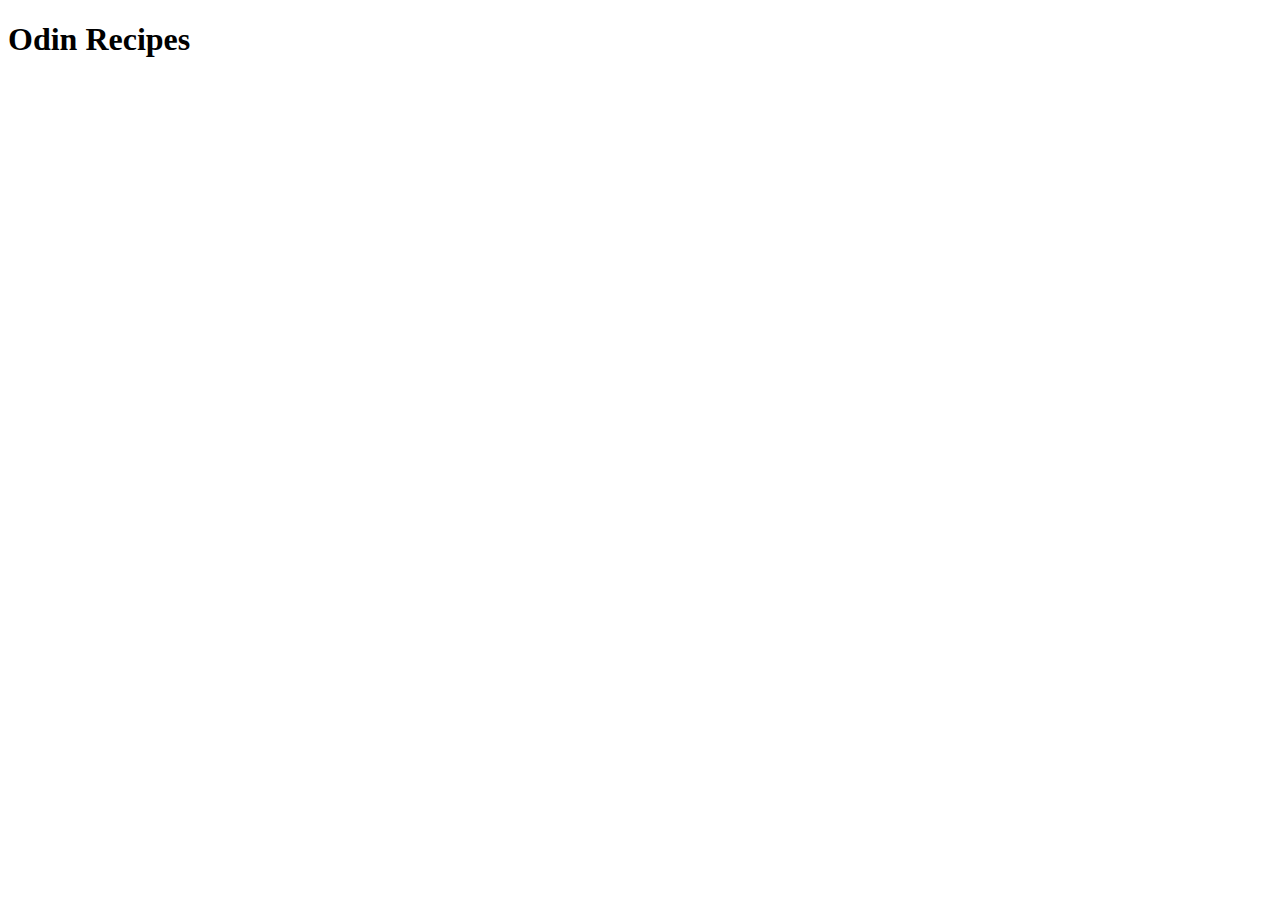
==== index.html @ 0bd82eb3 "Initial structure" ====
<!DOCTYPE html>
<html lang="en">
<head>
    <meta charset="UTF-8">
    <meta name="viewport" content="width=device-width, initial-scale=1.0">
    <title>Document</title>
</head>
<body>
    <h1>Odin Recipes</h1>
</body>
</html>
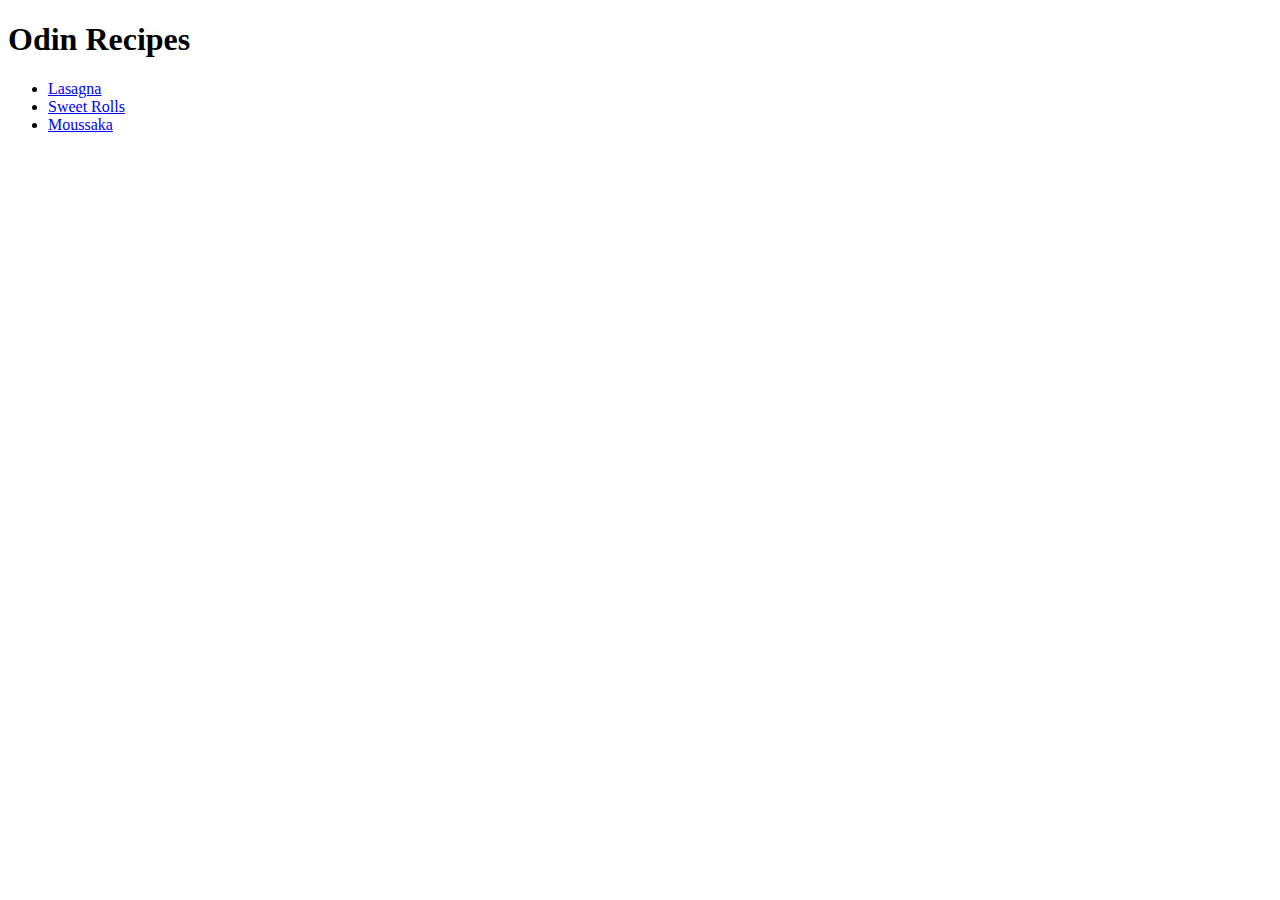
==== commit b6d5b6a3: "add more recipes" ====
--- a/index.html
+++ b/index.html
@@ -7,5 +7,11 @@
 </head>
 <body>
     <h1>Odin Recipes</h1>
+    <ul>
+        <li><a href="recipes/lasagna.html">Lasagna</a></li>
+        <li><a href="recipes/sweet-roll.html">Sweet Rolls</a></li>
+        <li><a href="recipes/moussaka.html">Moussaka</a></li>
+    </ul>
+    
 </body>
 </html>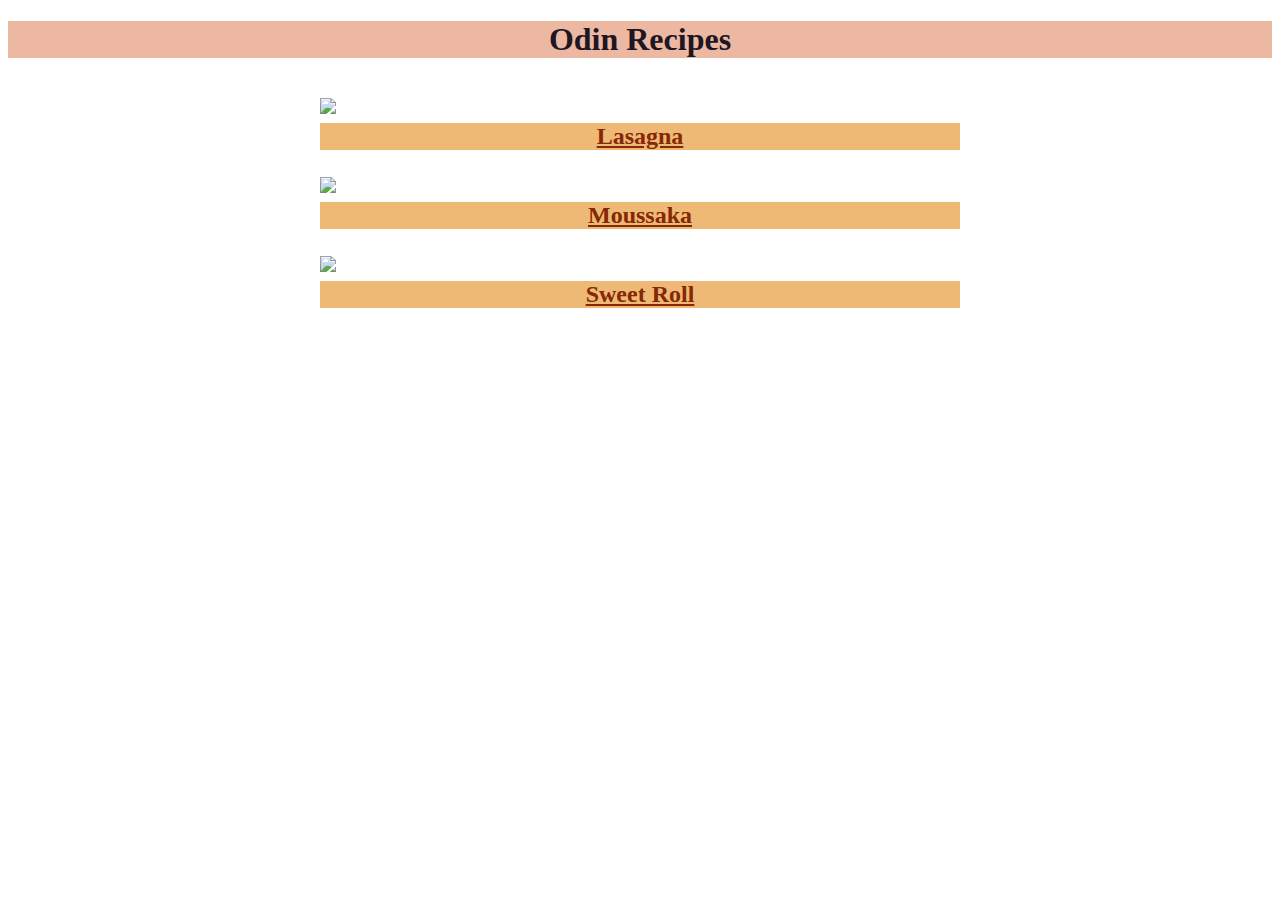
==== commit 9f77259d: "Add css" ====
--- a/index.html
+++ b/index.html
@@ -1,17 +1,34 @@
 <!DOCTYPE html>
 <html lang="en">
+<!--  -->
+
 <head>
     <meta charset="UTF-8">
     <meta name="viewport" content="width=device-width, initial-scale=1.0">
+    <link rel="stylesheet" href="./style.css">
     <title>Document</title>
 </head>
+
 <body>
     <h1>Odin Recipes</h1>
-    <ul>
-        <li><a href="recipes/lasagna.html">Lasagna</a></li>
-        <li><a href="recipes/sweet-roll.html">Sweet Rolls</a></li>
-        <li><a href="recipes/moussaka.html">Moussaka</a></li>
-    </ul>
-    
+    <div class="card-container">
+        <div class="card">
+            <img
+                src="https://www.allrecipes.com/thmb/9ErE7RrzzpeOQ3Engk2yWtnLlX4=/0x512/filters:no_upscale():max_bytes(150000):strip_icc()/23600-worlds-best-lasagna-DDMFS-4x3-1196-24c5401652934ffb96d3d94bc9fbe2d7.jpg">
+            <a href="./recipes/lasagna.html">Lasagna</a>
+        </div>
+        <div class="card">
+            <img
+    <img src="https://www.allrecipes.com/thmb/xbNNMCmHIrkxjNuwqFukjmQ0DuI=/0x512/filters:no_upscale():max_bytes(150000):strip_icc()/19644-moussaka-DDMFS-4x3-066ed4bc6ee14583a81e276020bb4ea7.jpg"
+    src="">
+            <a href="./recipes/moussaka.html">Moussaka</a>
+        </div>
+        <div class="card">
+            <img
+                src="https://www.allrecipes.com/thmb/uOhYA9XCm7qHVZ6oSg2VJrgN2GU=/0x512/filters:no_upscale():max_bytes(150000):strip_icc()/8416515_Triple-Coffee-Sweet-Rolls_John-Mitzewich_4x3-9078d4b4d5854850a906e64bc36a0ce7.jpg">
+            <a href="./recipes/sweet-roll.html">Sweet Roll</a>
+        </div>
+    </div>
 </body>
+
 </html>--- a/style.css
+++ b/style.css
@@ -0,0 +1,72 @@
+html {
+    box-sizing: border-box;
+}
+
+*,
+*::before,
+*::after {
+    box-sizing: inherit;
+}
+
+
+body {
+    font-family: "Times New Roman", Helvetica, sans-serif;
+    background-color: rgb(255, 255, 255);
+}
+
+img {
+    margin: 0px auto;
+    display: block;
+}
+
+h1 {
+    background-color: hsl(18, 66%, 78%);
+    color: hsl(280, 21%, 11%);
+    text-align: center;
+}
+
+.card-container {
+    padding: 1vh 0vh;
+}
+
+.card {
+    width: 80vw;
+    height: auto;
+    margin: 0px auto;
+    margin-bottom: 1vh;
+    text-align: center;
+    padding: 1vh;
+}
+
+.card img {
+    width: 50vi;
+    display: block;
+    margin: 0px auto;
+}
+
+.card a {
+    display: block;
+    width: 50vi;
+    margin: 0px auto;
+    margin-top: 1vh;
+
+    font-size: x-large;
+    font-weight: bolder;
+    
+    color: #862705;
+    background-color: #eeb975;
+}
+
+h3 {
+    background-color: #ffeeee;
+    color: #ed6c6c;
+    font-size: larger;
+}
+
+ul,
+ol,
+p {
+    background-color: rgb(250, 224, 186);
+    font-size: large;
+    font-weight: 400;
+}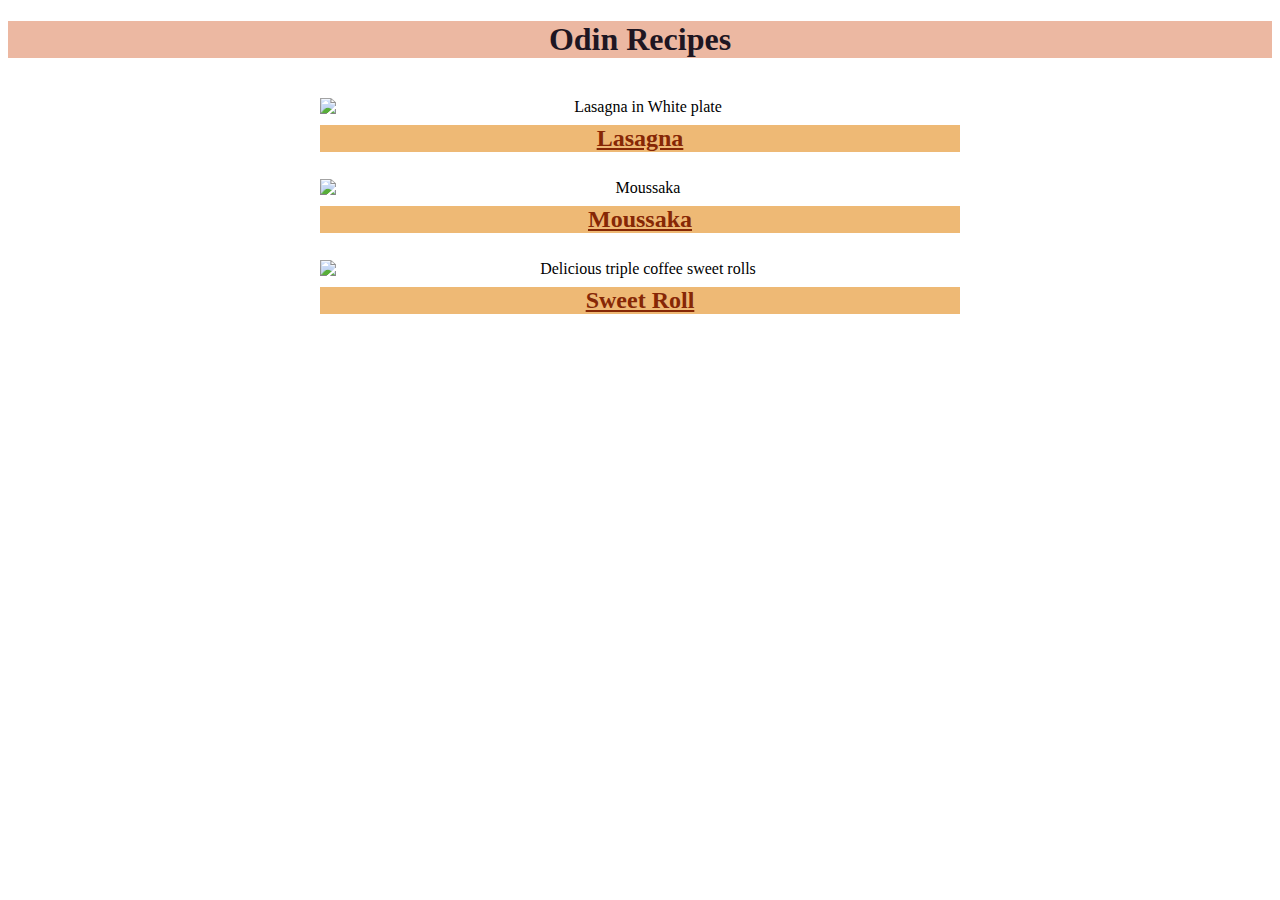
==== commit 147b7539: "Add missing alt in img tag and refactor html" ====
--- a/index.html
+++ b/index.html
@@ -13,19 +13,18 @@
     <h1>Odin Recipes</h1>
     <div class="card-container">
         <div class="card">
-            <img
-                src="https://www.allrecipes.com/thmb/9ErE7RrzzpeOQ3Engk2yWtnLlX4=/0x512/filters:no_upscale():max_bytes(150000):strip_icc()/23600-worlds-best-lasagna-DDMFS-4x3-1196-24c5401652934ffb96d3d94bc9fbe2d7.jpg">
+            <img src="https://www.allrecipes.com/thmb/9ErE7RrzzpeOQ3Engk2yWtnLlX4=/0x512/filters:no_upscale():max_bytes(150000):strip_icc()/23600-worlds-best-lasagna-DDMFS-4x3-1196-24c5401652934ffb96d3d94bc9fbe2d7.jpg"
+                alt="Lasagna in White plate">
             <a href="./recipes/lasagna.html">Lasagna</a>
         </div>
         <div class="card">
-            <img
-    <img src="https://www.allrecipes.com/thmb/xbNNMCmHIrkxjNuwqFukjmQ0DuI=/0x512/filters:no_upscale():max_bytes(150000):strip_icc()/19644-moussaka-DDMFS-4x3-066ed4bc6ee14583a81e276020bb4ea7.jpg"
-    src="">
+            <img src="https://www.allrecipes.com/thmb/xbNNMCmHIrkxjNuwqFukjmQ0DuI=/0x512/filters:no_upscale():max_bytes(150000):strip_icc()/19644-moussaka-DDMFS-4x3-066ed4bc6ee14583a81e276020bb4ea7.jpg"
+                alt="Moussaka">
             <a href="./recipes/moussaka.html">Moussaka</a>
         </div>
         <div class="card">
-            <img
-                src="https://www.allrecipes.com/thmb/uOhYA9XCm7qHVZ6oSg2VJrgN2GU=/0x512/filters:no_upscale():max_bytes(150000):strip_icc()/8416515_Triple-Coffee-Sweet-Rolls_John-Mitzewich_4x3-9078d4b4d5854850a906e64bc36a0ce7.jpg">
+            <img src="https://www.allrecipes.com/thmb/uOhYA9XCm7qHVZ6oSg2VJrgN2GU=/0x512/filters:no_upscale():max_bytes(150000):strip_icc()/8416515_Triple-Coffee-Sweet-Rolls_John-Mitzewich_4x3-9078d4b4d5854850a906e64bc36a0ce7.jpg"
+                alt="Delicious triple coffee sweet rolls">
             <a href="./recipes/sweet-roll.html">Sweet Roll</a>
         </div>
     </div>
